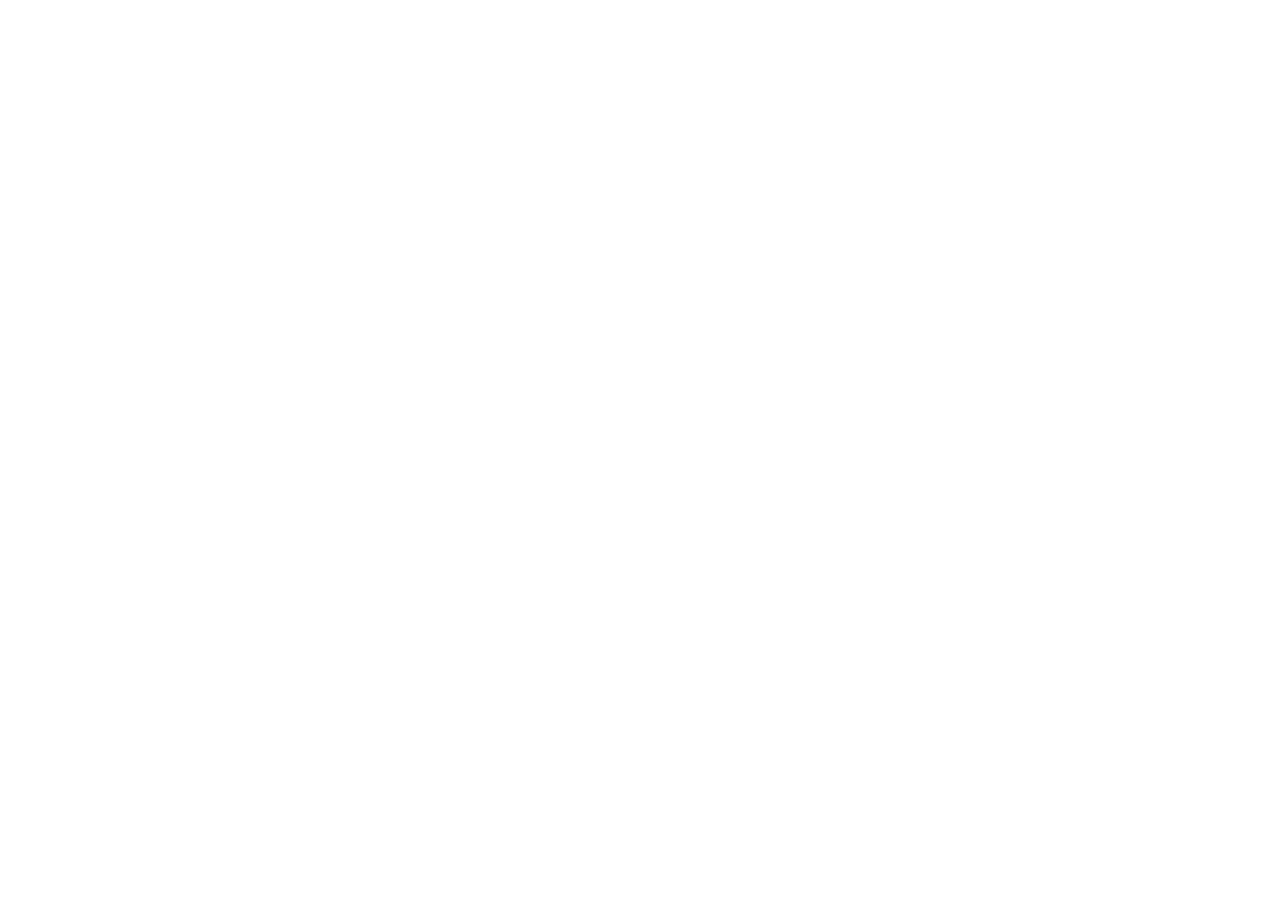
==== laboratorio/lab 3/ejercicio 2/index.html @ 536ccb02 "avance ejercicio 2" ====
<!DOCTYPE html>
<html lang="en">
<head>
    <meta charset="UTF-8">
    <meta name="viewport" content="width=device-width, initial-scale=1.0">
    <meta http-equiv="X-UA-Compatible" content="ie=edge">
    <link rel="stylesheet" href="style.css">
    <title>Document</title>
</head>
<body>
<div class="grid-container">
        
   <img src="https://picsum.photos/id/1081/5512/3708" alt="" class="uno">

</div>

</body>
</html>
---- laboratorio/lab 3/ejercicio 2/style.css ----
/* contendor de grid */
.grid-container{
    justify-content: center;
}

.grid-container>img{
    width: 100%;

}
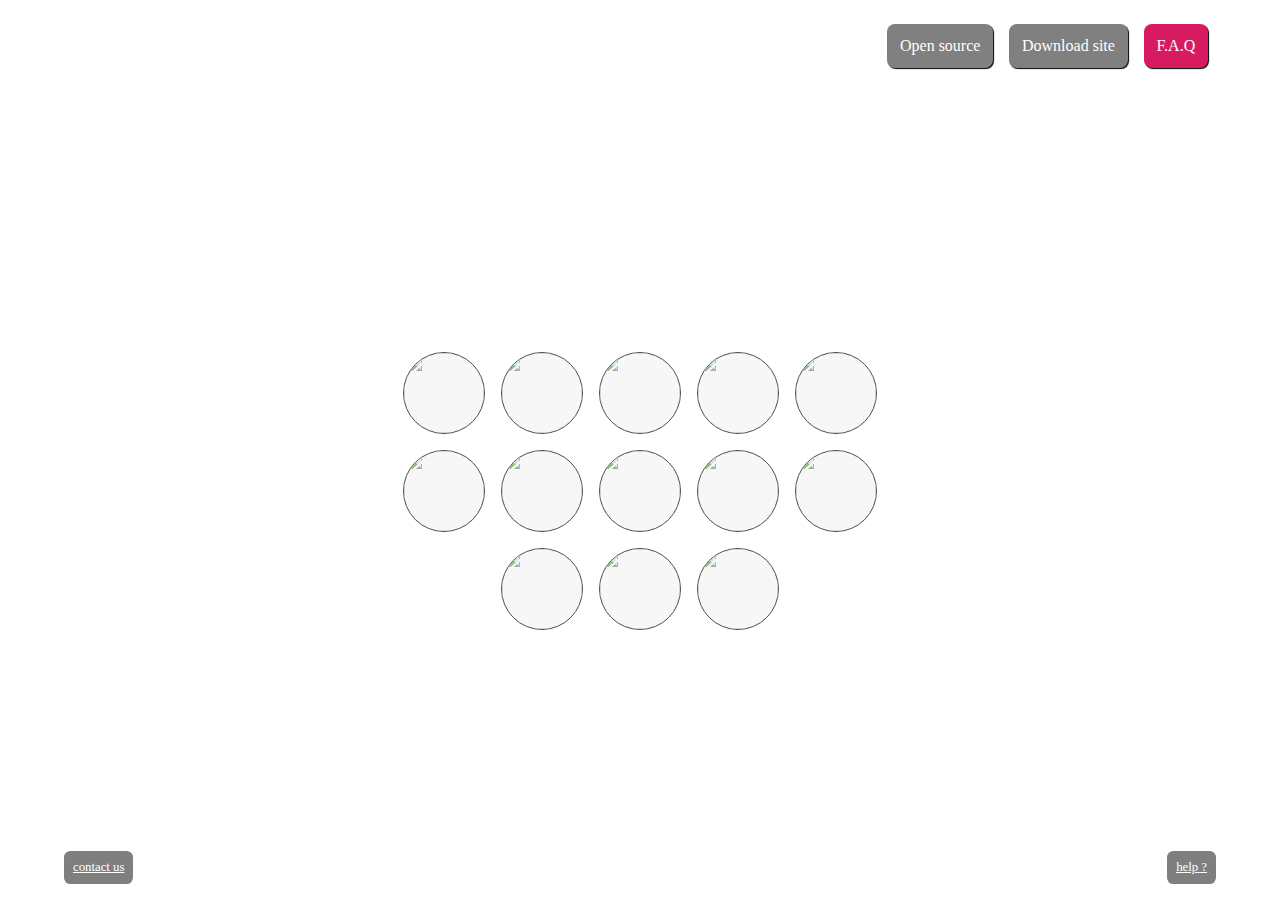
==== commit c3b74c5a: "lab 3 terminado" ====
--- a/laboratorio/lab 3/ejercicio 2/index.html
+++ b/laboratorio/lab 3/ejercicio 2/index.html
@@ -8,11 +8,41 @@
     <title>Document</title>
 </head>
 <body>
-<div class="grid-container">
-        
-   <img src="https://picsum.photos/id/1081/5512/3708" alt="" class="uno">
+<nav>
+    <span class="btn Source">Open source</span>
+    <span class="btn Site">Download site</span>
+    <span class="btn fag">F.A.Q</span>
+</nav>
+    
+<main>
 
-</div>
+    <img src="https://www.navigames.es/wp-content/uploads/2018/06/PlayStation-Logo-Img-Dst-780x405.jpg" alt="">
+    <hr>
 
+    <div class="logos">
+            <img  src="https://m.media-amazon.com/images/M/MV5BODVkOWIzYzQtMmRjZi00NTdiLTllYTMtZWY0MTg2M2QzMjdiXkEyXkFqcGdeQXVyMzY0MTE3NzU@._V1_.jpg" alt="">
+            <img  src="https://file-cdn.scdkey.com/product/20180918201754_scdk.jpg" alt="">
+            <img  src="https://numerocero.es/wp-content/uploads/2019/02/Fortnite.jpg" alt="">
+            <img src="https://store-images.s-microsoft.com/image/apps.9822.63836873768130262.f1f140d8-4fff-49c3-b318-36fca1cd7343.b9ce2807-8ca4-4d58-bea0-f5826e99e3c1?mode=scale&q=90&h=300&w=200" alt="">
+            <img  src="https://www.gamepur.com/files/styles/max_width_770px/public/images/2019-08/fifa20-navtile-16x9-championsedition.png?itok=HGi1Ym1m" alt="">
+            <img src="https://as.com/meristation/imagenes/2019/01/10/game_cover/182080621547149699.jpg" alt="">
+            <img  src="https://images-na.ssl-images-amazon.com/images/I/71JOXU9TxtL._SL1000_.jpg" alt="">
+            <img src="https://hb.imgix.net/f34fdaf585bb9283ddc1997e4f9353c1c13caf87.jpg?auto=compress,format&fit=crop&h=353&w=616&s=622b222a609852dd34f73ecfaf71e6d8" alt="">
+            <img src="https://cuponassets.cuponatic-latam.com/backendCo/uploads/imagenes_descuentos/152664/d505efe49160a65499abcf18b0fdfe4d92336bf1.XL2.jpg" alt="">
+            <img  src="https://i.blogs.es/09a281/uncharted400/450_1000.jpg" alt="">
+            <img src="https://s1.gaming-cdn.com/images/products/612/orig/battlefield-5-cover.jpg" alt="">
+            <img src="https://i11d.3djuegos.com/juegos/13202/star_wars_battlefront_2__2017_/fotos/ficha/star_wars_battlefront_2__2017_-3696715.jpg" alt="">
+            <img src="https://ubistatic19-a.akamaihd.net/ubicomstatic/es-es/global/game-info/ac1_nakedbox_mobile_164648.jpg" alt="">
+      
+
+    </div>
+</main>
+<footer>
+
+    <span>contact us</span>
+    <span>help ?</span>
+    
+</footer>
+    
 </body>
 </html>--- a/laboratorio/lab 3/ejercicio 2/style.css
+++ b/laboratorio/lab 3/ejercicio 2/style.css
@@ -1,10 +1,121 @@
-/* contendor de grid */
-.grid-container{
+body{
+    box-sizing: border-box;
+    height: 100vh;
+
+    overflow: hidden;
+    background-image: url("https://cdn.wallpapersafari.com/97/49/QU7fc4.jpg");
+
+    background-attachment: fixed;
+    background-position: center;
+    background-size: cover;
+
+    padding: 1em 5%;
+    margin: 0;
+    display: flex;
+    flex-direction: column;
+    justify-content: space-between;
+    align-items: center;
+
+}
+
+
+nav{
+    width: 100%;
+    height: auto;
+    display:flex;
+    flex-flow: row wrap;
+    justify-content: flex-end;
+}
+.btn{
+    color:white;
+    margin: 0.5em;
+    padding:0.8em;
+    border-radius: 0.5em;
+    box-shadow: 1px 1px 1px black;
+    background: gray;
+
+}
+
+.source{
+    background: #673AB7;
+}
+
+.site{
+    background: #3F51B5;
+
+}
+
+.fag{
+background: #D81B60;
+
+}
+
+main{
+    width:  50%;
+    height: auto;
+
+    display: flex;
+    flex-direction: column;
+    flex-flow: wrap;
+    justify-content: center;
+    align-items: center;
+}
+
+main>img{
+    width: 50%;
+    height: auto;
+    margin: 1em;
+    background: rgba(255,255,255,0.5);
+    border-radius:5px;
+}
+
+main hr{
+    width: 75%;
+    background: white;
+    height: 7px;
+    border-radius: 5px;
+    border: none;
+}
+
+main .logos{
+
+    width: 100%;
+    height: auto;
+    display: flex;
+    flex-flow: row wrap;
     justify-content: center;
 }
 
-.grid-container>img{
+.logos>img{
+    object-fit: cover;
+    width: 5em;
+    height: 5em;
+    margin: 0.5em;
+    background: whitesmoke;
+    border: 1px solid black;
+    border-radius:100%;
+    opacity: 0.7;
+}
+
+.logo>img:hover{
+    opacity: 1;
+}
+
+
+footer{
+
     width: 100%;
+    height: auto;
+    display: flex;
+    justify-content: space-between;
 
 }
 
+footer>span{
+    padding : 0.7em;
+    color: white;
+    font-size: 0.8em;
+    text-decoration: underline;
+    background: rgba(0,0,0,0.5);
+    border-radius: 0.5em;
+}